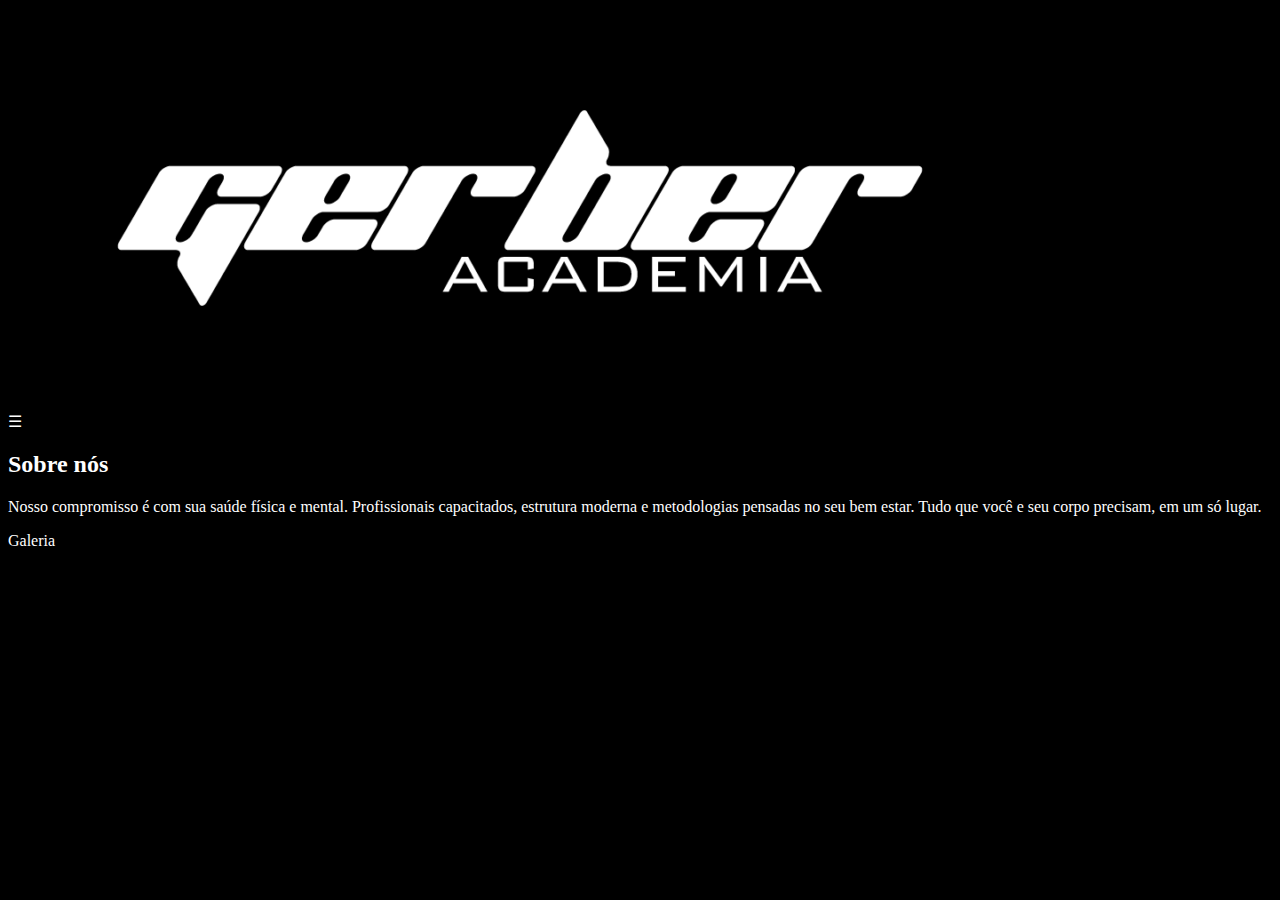
==== teste33-main/projeto front end 1/index.html @ ecd0fe05 "Add files via upload" ====
<!DOCTYPE html>
<html lang="pt-br">
<head>
    <meta charset="UTF-8">
    <meta name="viewport" content="width=device-width, initial-scale=1.0">
    <title>Gerber Academia</title>
    <link rel="stylesheet" href="style.css">
    <script src="script.js"></script>

</head>
<body>
 <header>
      <nav>
        <div class="default nav" id="nav">
            <div id="navMenu"><a href="index.html"><img src="img/logo-gerber.jpg" alt="logo-gerber"></a></div>
            <div><a href="javascript:fecharMenu();" id="fecharMenu">&#9776;</a></div>
        </div>
    </nav>




 </header>
    <main>
     <section>
        <h2>Sobre nós</h2>
        <p>Nosso compromisso é com sua saúde física e mental. Profissionais capacitados, estrutura moderna e metodologias pensadas no seu bem estar. Tudo que você e seu corpo precisam, em um só lugar.</p>
     </section>
     <section class="galeria">
        Galeria
     </section>
    </main>
    <footer>

    </footer>
</body>
</html>
---- teste33-main/projeto front end 1/style.css ----
body {
    background-color: black;
    color: white;
}

a {
    text-decoration: none;
    color: white;
}

#menu {
    display: none;
}
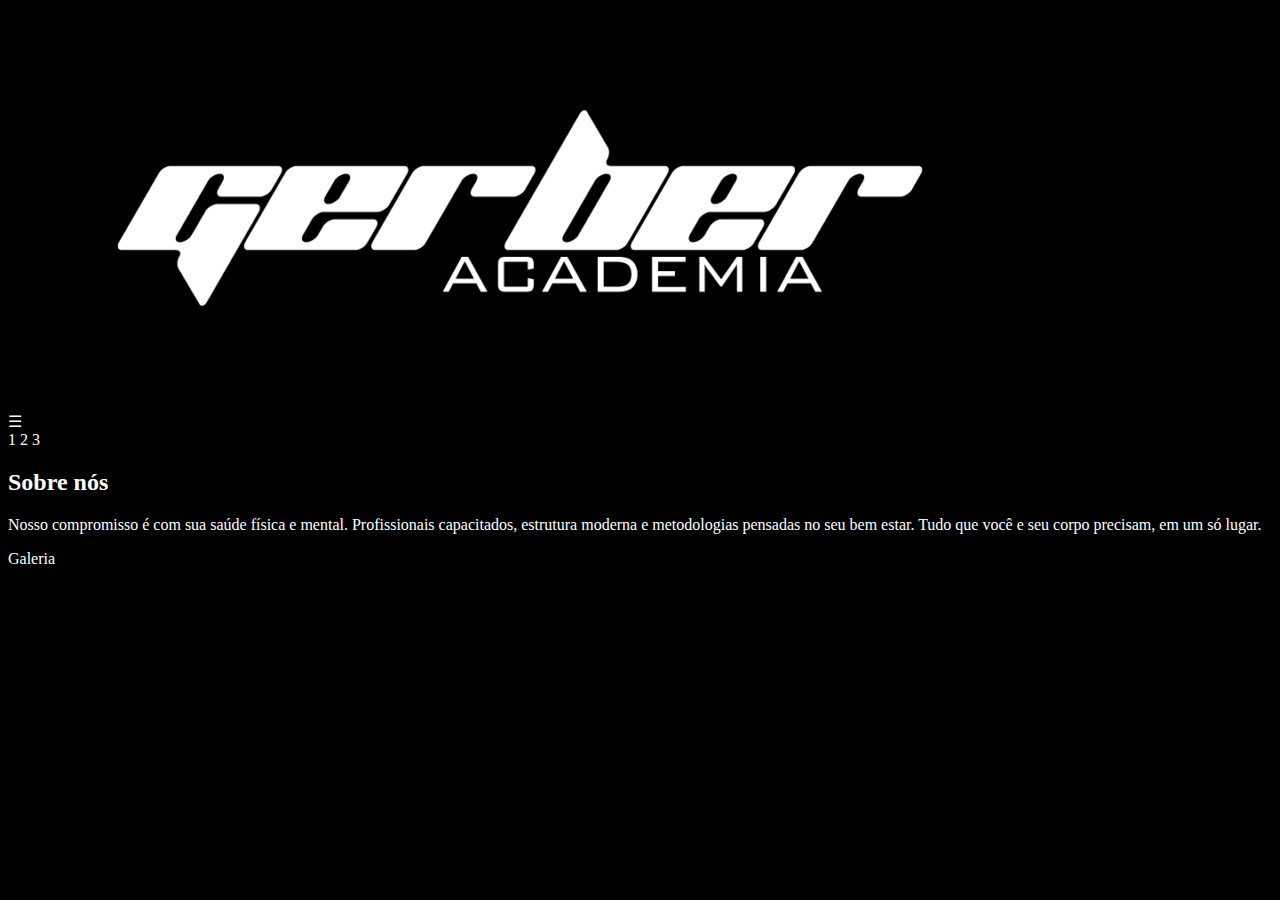
==== commit 67a76172: "Add files via upload" ====
--- a/teste33-main/projeto front end 1/index.html
+++ b/teste33-main/projeto front end 1/index.html
@@ -22,13 +22,17 @@
 
  </header>
     <main>
-     <section>
+     <section class="sobre">
+        <a href="membros.html" target="_blank">1</a>
+        <a href="pagamentos.html" target="_blank">2</a>
+        <a href="relatorios.html" target="_blank">3</a>
         <h2>Sobre nós</h2>
         <p>Nosso compromisso é com sua saúde física e mental. Profissionais capacitados, estrutura moderna e metodologias pensadas no seu bem estar. Tudo que você e seu corpo precisam, em um só lugar.</p>
      </section>
      <section class="galeria">
         Galeria
      </section>
+
     </main>
     <footer>
 
